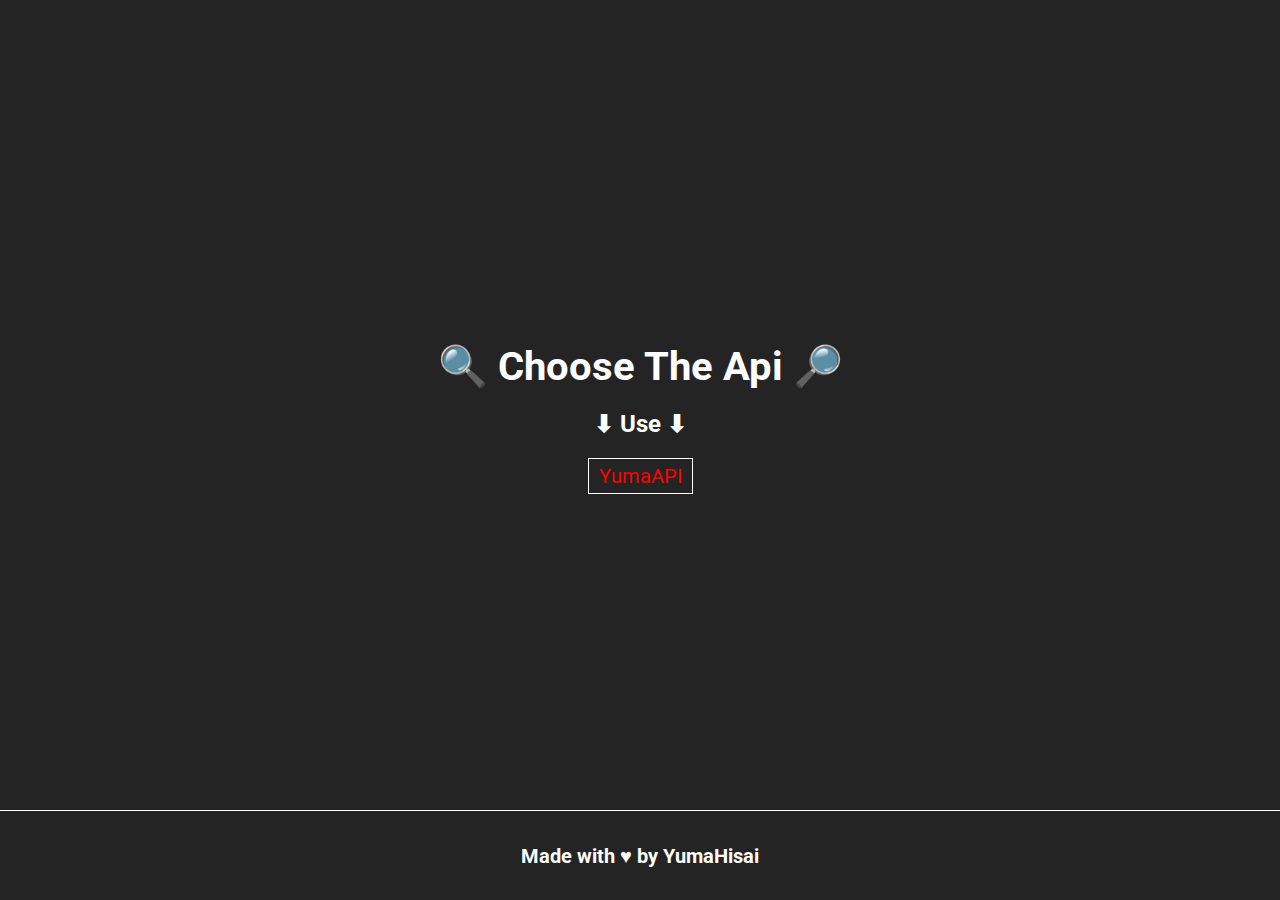
==== index.html @ c7300669 "Update" ====
<!DOCTYPE html>
<html lang="en">
<head>
    <title>YumaHisai Api WebSite</title>
    <link rel="stylesheet" href="./css/global.css">
    <meta charset="utf-8">
    <title>YumaHisai API</title>
    <link href="https://fonts.googleapis.com/css?family=Open+Sans" rel="stylesheet" type="text/css">
</head>

<body>

<div class="main center">
    <h1>🔍 Choose The Api 🔎</h1>
    <h2>⬇ Use ⬇</h2>
    <a href="./api/index.html" class="a">YumaAPI</a>
</div>

<div class="footer center">
    <h1>Made with ♥ by YumaHisai</h1>
</div>

</body>
</html>
---- css/global.css ----
@import url('https://fonts.googleapis.com/css2?family=Roboto:wght@100&display=swap');

html,
body {
    padding: 0;
    margin: 0;
    font-family: 'Roboto', sans-serif;
    background: #242424;
    color: white;
}

* {
    box-sizing: border-box;
}

.center {
    display: flex;
    align-items: center;
    justify-content: center;
}

.main {
    width: 100%;
    height: 90vh;
    flex-direction: column;
}

.main h1 {
    font-size: 40px;
    margin-bottom: 0;
}

.footer {
    width: 100%;
    height: 10vh;
    font-size: 10px;
    border-top: solid white 1px;
}

.a {
    font-size: 20px;
    color: #FF0000;
    text-decoration: none;
    border: 1px white solid;
    padding: 5px 10px;
}

.a:hover {
    color: #990000;
}
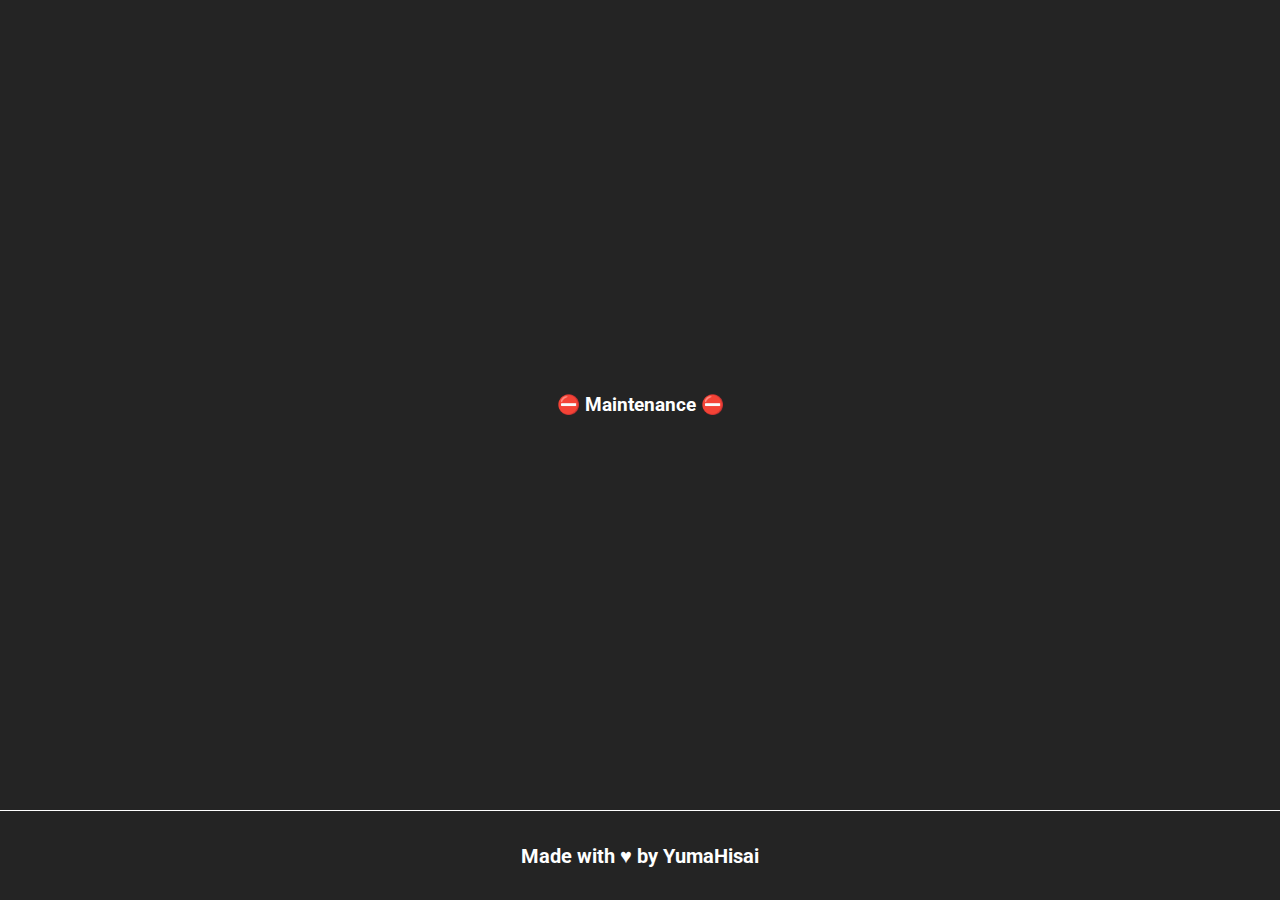
==== commit c3645a2a: "Update index.html" ====
--- a/index.html
+++ b/index.html
@@ -11,9 +11,7 @@
 <body>
 
 <div class="main center">
-    <h1>🔍 Choose The Api 🔎</h1>
-    <h2>⬇ Use ⬇</h2>
-    <a href="./api/index.html" class="a">YumaAPI</a>
+    <h3>⛔ Maintenance ⛔</h3>
 </div>
 
 <div class="footer center">
@@ -21,4 +19,4 @@
 </div>
 
 </body>
-</html>+</html>
